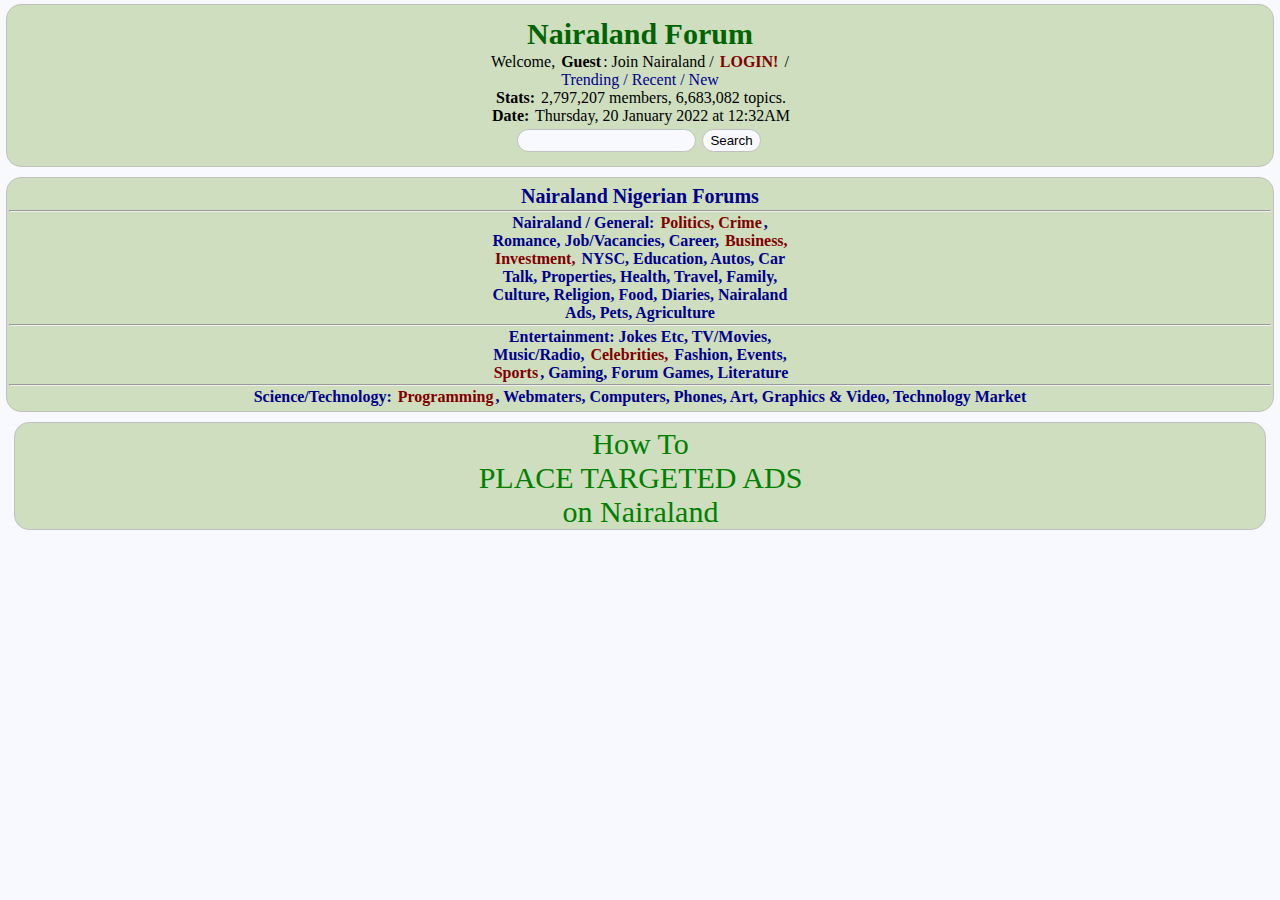
==== index.html @ 8170af37 "Rename nairaland.html to index.html" ====
<!DOCTYPE html>

<html>
<head>
    <meta http-equiv="CONTENT-TYPE" content="text/html; charset=UTF-8">
    <link rel="stylesheet" type="text/css" href="nairaland.css" />
    <title>Nairaland Forum</title>
</head>
<body>

    <div id="one">
        <p id="head">
            Nairaland Forum
        </p>
        Welcome, <span class="bolden">Guest</span>: Join Nairaland / <span class="red">LOGIN!</span> / <br /> <span class="blue">Trending / Recent / New</span><br />
        <span class="bolden">Stats:</span> 2,797,207 members, 6,683,082 topics.<br /><span class="bolden">Date:</span> Thursday, 20 January 2022 at 12:32AM
        <br />
        <p class="form">
            <input type="text" /><span class="search"><button><a href="www.wikipedia.com">Search</a></button></span>
        </p>
    </div>



    <div id="two">
        <p class="head">
            Nairaland Nigerian Forums
        </p>
        <hr />

        Nairaland / General: <span class="red">Politics, Crime</span>,<br /> Romance, Job/Vacancies, Career, <span class="red">Business,<br /> Investment,</span> NYSC, Education, Autos, Car<br /> Talk, Properties, Health, Travel, Family,<br /> Culture, Religion, Food, Diaries, Nairaland <br />Ads, Pets, Agriculture
        <br /><hr />

        Entertainment: Jokes Etc, TV/Movies,<br /> Music/Radio, <span class="red">Celebrities,</span> Fashion, Events, <br /><span class="red">Sports</span>, Gaming, Forum Games, Literature
        <br /><hr />

        Science/Technology: <span class="red">Programming</span>, Webmaters, Computers, Phones, Art, Graphics & Video, Technology Market
    </div>



    <div class="three">
        How To <br />PLACE TARGETED ADS<br /> on Nairaland
    </div>
</body>
</html>
---- nairaland.css ----
*{
    background-color: ghostwhite;
    margin: 2px;
}
#one{
    background-color: #CEDEBE;
    text-align: center;
    border-radius: 15px;
    padding: 10px 0px 10px 0px;
    border: 1px solid silver;
    margin-bottom: 10px;
}
input{
    border-radius: 50px;
    border: 1px solid silver;
    padding: 3px 0px 3px 0px;
}
.form{
    background-color: #CEDEBE;
}
button{
    border-radius: 12px;
    padding: 3px 5px 3px 5px;
    border: 1px solid silver;
}
.search{
    background-color: #CEDEBE;
}
a{
    text-decoration: none;
    color: black;
}
#two{
    text-align: center;
    background-color: #CEDEBE;
    padding: 5px 0px 5px 0px;
    border-radius: 15px;
    font-weight: bold;
    border: 1px solid silver;
    color: darkblue;
    margin-bottom: 10px;
}
.three{
    text-align: center;
    background-color: #CEDEBE;
    padding: 5px 0px 5px 0px;
    border-radius: 15px;
    margin-right: 10px;
    margin-left: 10px;
    padding: 4px 3px 0px 4px;
    font-size: 30px;
    color: green;
    border: 1px solid silver;
    
}
.bolden{
    font-weight: bold;
    background-color: #CEDEBE;
}
.red{
    font-weight: bold;
    background-color: #CEDEBE;
    color: #800000;
}
.blue{
    background-color: #CEDEBE;
    color: darkblue;
}
#head{
    background-color: #CEDEBE;
    font-size:30px;
    color: darkgreen;
    font-weight: bold;
}
.head{
    background-color: #CEDEBE;
    font-size: 20px;
    padding-bottom: 0px;
}
CEDEBE
EDF9E1
994537
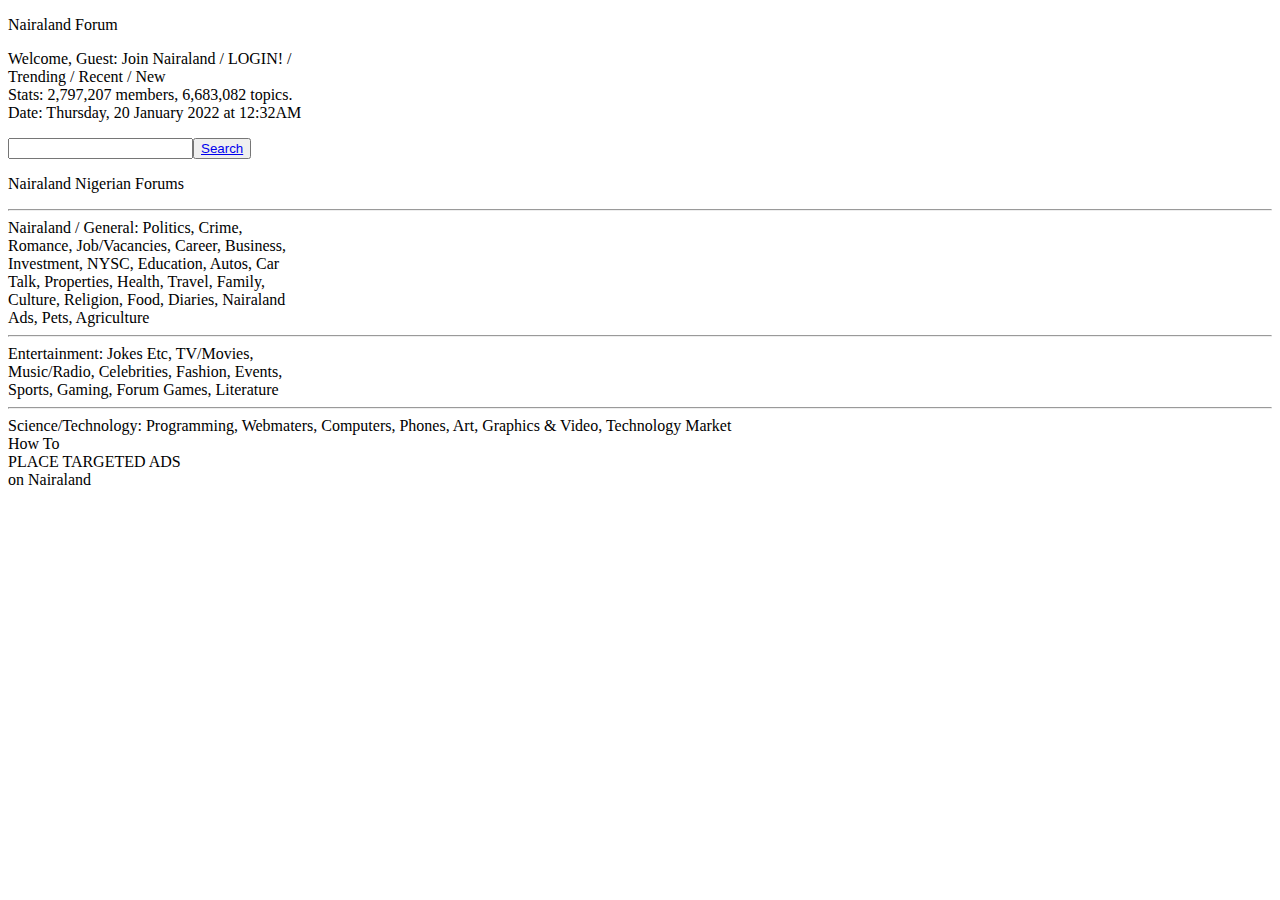
==== commit 084996a0: "Update index.html" ====
--- a/index.html
+++ b/index.html
@@ -3,7 +3,7 @@
 <html>
 <head>
     <meta http-equiv="CONTENT-TYPE" content="text/html; charset=UTF-8">
-    <link rel="stylesheet" type="text/css" href="nairaland.css" />
+    <link rel="stylesheet" type="text/css" href="styles.css" />
     <title>Nairaland Forum</title>
 </head>
 <body>
